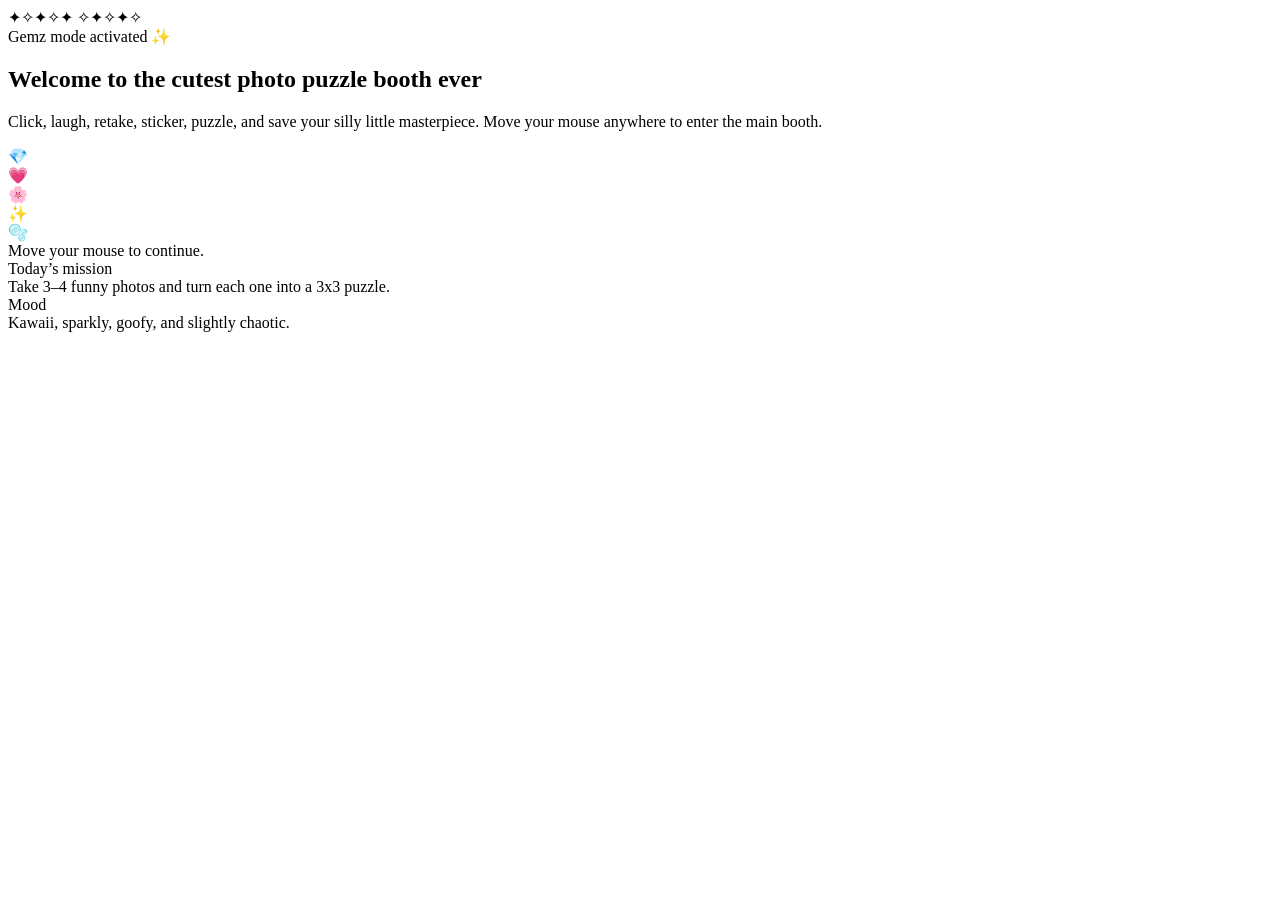
==== templates/index.html @ 65c6f4c1 "Initial commit" ====
<!doctype html>
<html lang="en">
<head>
  <meta charset="utf-8">
  <meta name="viewport" content="width=device-width, initial-scale=1">
  <title>Kawaii Gem Photo Booth</title>
  <link rel="stylesheet" href="{{ url_for('static', filename='style.css') }}">
</head>
<body class="welcome-body">
  <div class="sparkle-bg">
    <span>✦</span><span>✧</span><span>✦</span><span>✧</span><span>✦</span>
    <span>✧</span><span>✦</span><span>✧</span><span>✦</span><span>✧</span>
  </div>

  <main class="welcome-wrap">
    <section class="welcome-card">
      <div class="badge">Gemz mode activated ✨</div>
      <h1>Welcome to the cutest photo puzzle booth ever</h1>
      <p>
        Click, laugh, retake, sticker, puzzle, and save your silly little masterpiece.
        Move your mouse anywhere to enter the main booth.
      </p>

      <div class="floating-gems">
        <div class="gem g1">💎</div>
        <div class="gem g2">💗</div>
        <div class="gem g3">🌸</div>
        <div class="gem g4">✨</div>
        <div class="gem g5">🫧</div>
      </div>

      <div class="hint">Move your mouse to continue.</div>
    </section>

    <aside class="welcome-side">
      <div class="mini-card">
        <div class="mini-title">Today’s mission</div>
        <div class="mini-text">Take 3–4 funny photos and turn each one into a 3x3 puzzle.</div>
      </div>
      <div class="mini-card">
        <div class="mini-title">Mood</div>
        <div class="mini-text">Kawaii, sparkly, goofy, and slightly chaotic.</div>
      </div>
    </aside>
  </main>

  <script>
    let moved = false;
    document.addEventListener("mousemove", () => {
      if (!moved) {
        moved = true;
        document.body.classList.add("fade-out");
        setTimeout(() => {
          window.location.href = "/booth";
        }, 600);
      }
    });
  </script>
</body>
</html>
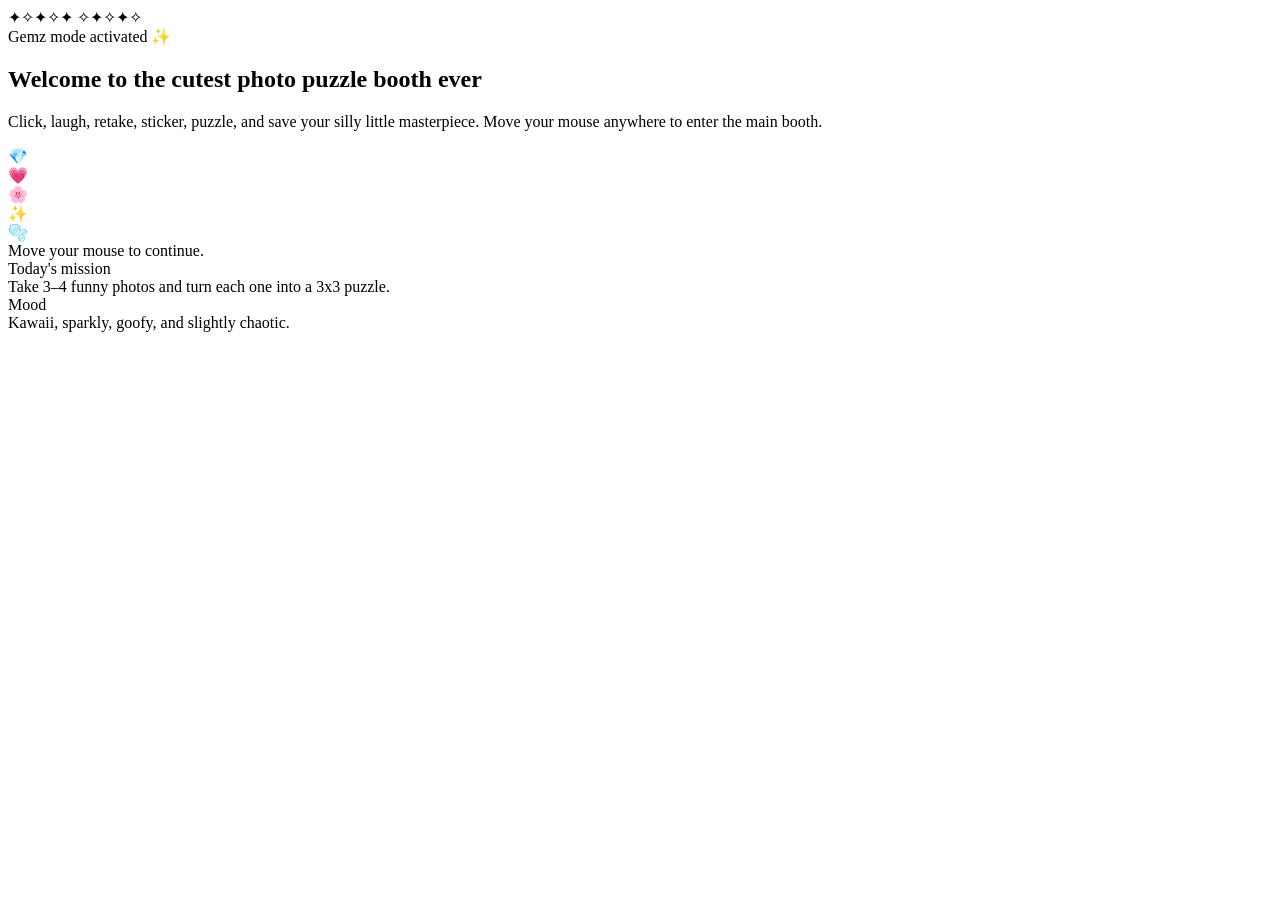
==== commit 6e94a9cb: "add polaroid photo export with caption support" ====
--- a/templates/index.html
+++ b/templates/index.html
@@ -1,4 +1,3 @@
-
 <!doctype html>
 <html lang="en">
 <head>
@@ -21,7 +20,6 @@
         Click, laugh, retake, sticker, puzzle, and save your silly little masterpiece.
         Move your mouse anywhere to enter the main booth.
       </p>
-
       <div class="floating-gems">
         <div class="gem g1">💎</div>
         <div class="gem g2">💗</div>
@@ -29,13 +27,12 @@
         <div class="gem g4">✨</div>
         <div class="gem g5">🫧</div>
       </div>
-
       <div class="hint">Move your mouse to continue.</div>
     </section>
 
     <aside class="welcome-side">
       <div class="mini-card">
-        <div class="mini-title">Today’s mission</div>
+        <div class="mini-title">Today's mission</div>
         <div class="mini-text">Take 3–4 funny photos and turn each one into a 3x3 puzzle.</div>
       </div>
       <div class="mini-card">
@@ -51,9 +48,7 @@
       if (!moved) {
         moved = true;
         document.body.classList.add("fade-out");
-        setTimeout(() => {
-          window.location.href = "/booth";
-        }, 600);
+        setTimeout(() => window.location.href = "/booth", 600);
       }
     });
   </script>
